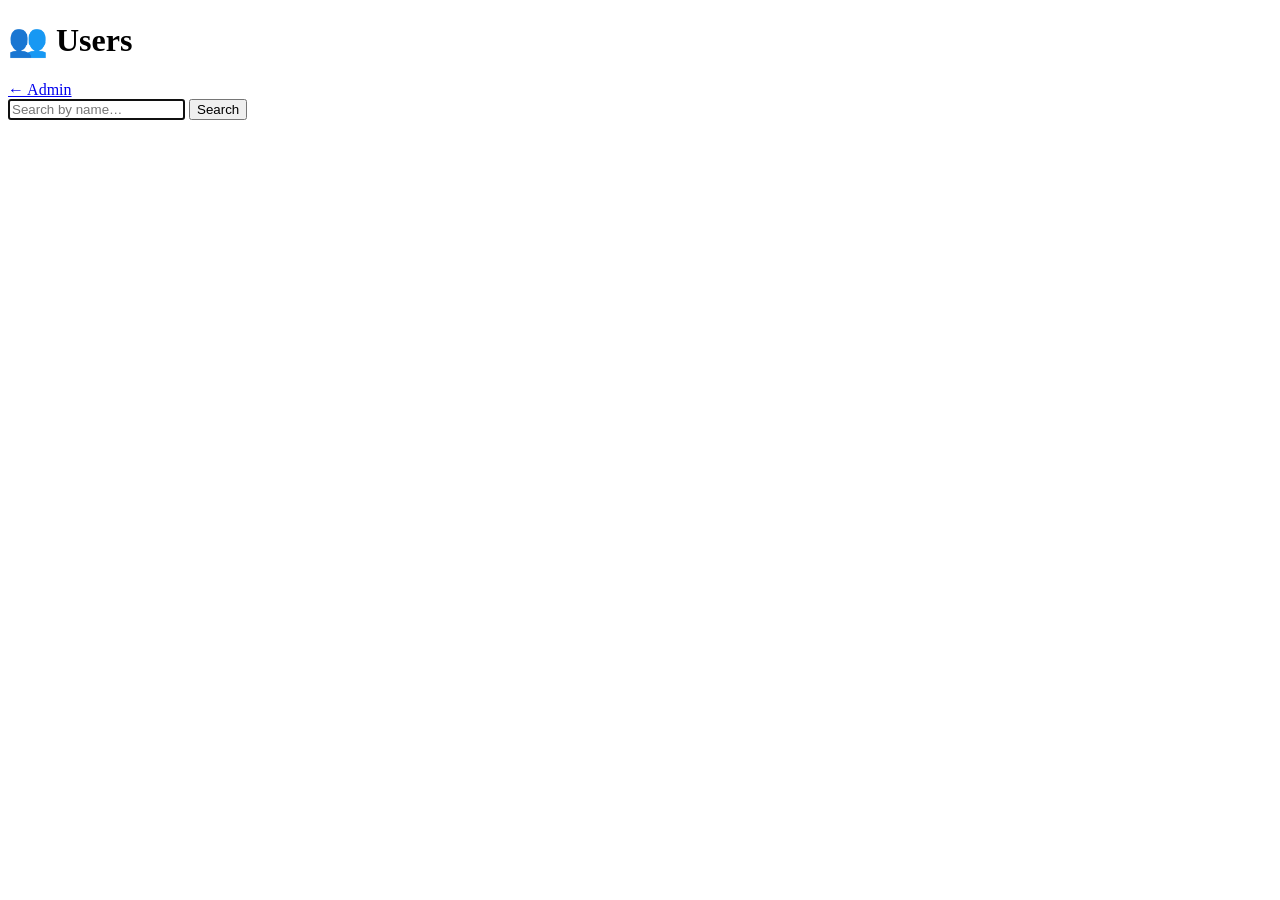
==== static/app/pages/admin_users.html @ 0272069b "1" ====
<!doctype html>
<html lang="en">
<head>
<meta charset="utf-8">
<meta name="viewport" content="width=device-width, initial-scale=1">
<title>Users — Admin</title>
<link rel="stylesheet" href="/app/css/app.css">
<link rel="stylesheet" href="/app/css/pages/admin_users.css">
</head>
<body>
<main class="card wide">
  <div class="row between">
    <h1>👥 Users</h1>
    <a class="btn ghost small" href="/admin">← Admin</a>
  </div>

  <div class="searchbar">
    <input id="q" class="search" placeholder="Search by name…" autocomplete="off" autofocus>
    <button id="searchBtn" class="btn" type="button">Search</button>
  </div>

  <div id="list" class="list"></div>
  <div id="editor"></div>
</main>

<script src="/app/js/mct-api.js"></script>
<script src="/app/js/pages/admin_users.js"></script>
<script src="/app/js/verified.js"></script>
<script src="/app/js/field_labels.js"></script>
<script src="/vendor/qr-code-styling.min.js"></script>
<script src="/app/js/qr.js"></script>
</body>
</html>
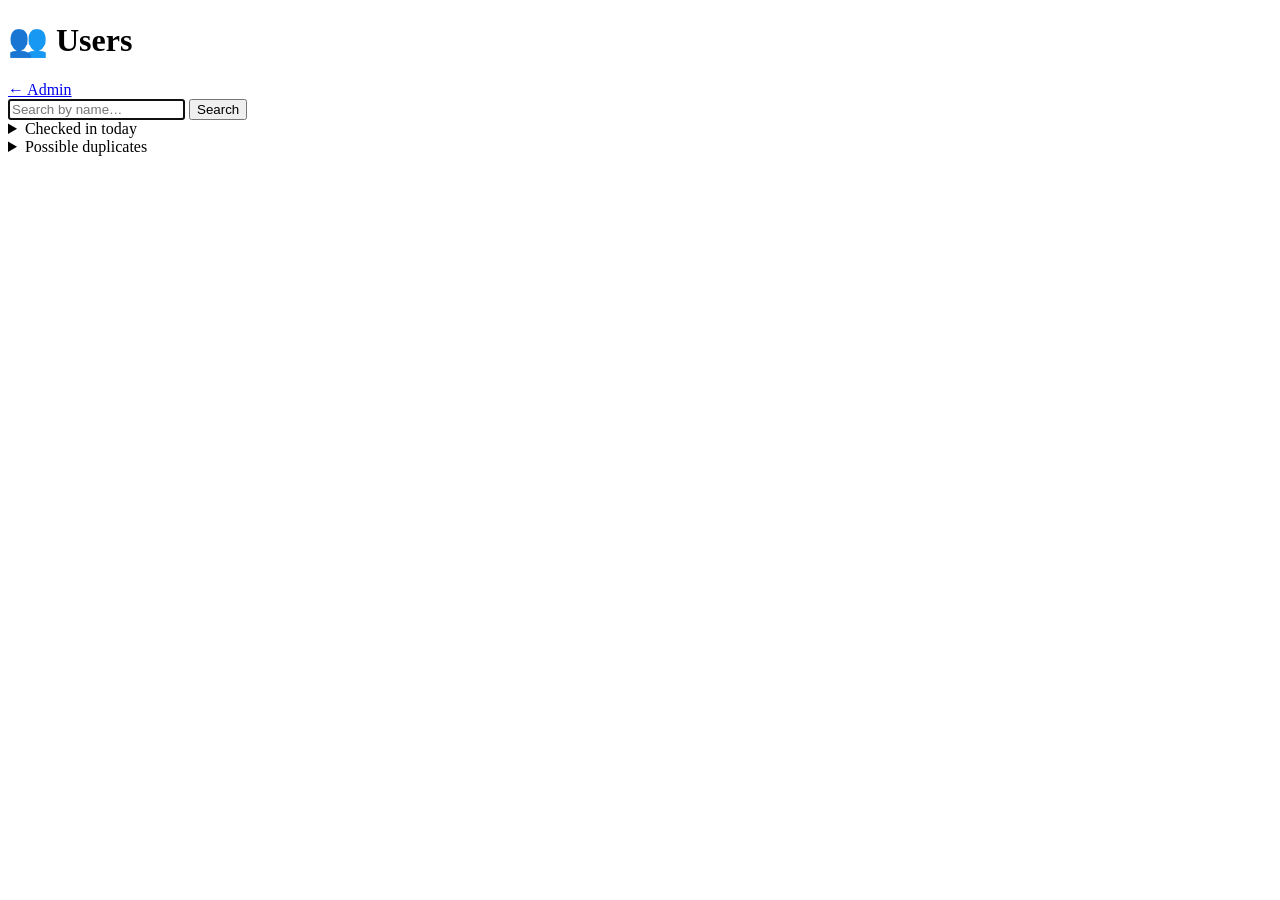
==== commit 8e37d3ac: "4" ====
--- a/static/app/pages/admin_users.html
+++ b/static/app/pages/admin_users.html
@@ -19,6 +19,23 @@
     <button id="searchBtn" class="btn" type="button">Search</button>
   </div>
 
+  <div id="panels">
+    <details class="acc" id="todayAcc">
+      <summary><span id="todayTitle">Checked in today</span><span id="todayCount" class="acc-count"></span></summary>
+      <div id="todayList" class="list acc-body"></div>
+    </details>
+    <details class="acc" id="dupAcc">
+      <summary><span>Possible duplicates</span><span id="dupCount" class="acc-count"></span></summary>
+      <div class="acc-body">
+        <div class="row between nowrap">
+          <span class="muted small">Records that look like the same person registered twice: same first and last name, same first name and birthday, or a shared barcode with a nearly identical name. (Different people sharing one barcode are listed on the Barcodes page instead.) Pick the one to keep, untick any that aren't the same person, then merge.</span>
+          <button id="dupRefresh" class="btn ghost small" type="button">↻ Refresh</button>
+        </div>
+        <div id="dupList"></div>
+      </div>
+    </details>
+  </div>
+
   <div id="list" class="list"></div>
   <div id="editor"></div>
 </main>
